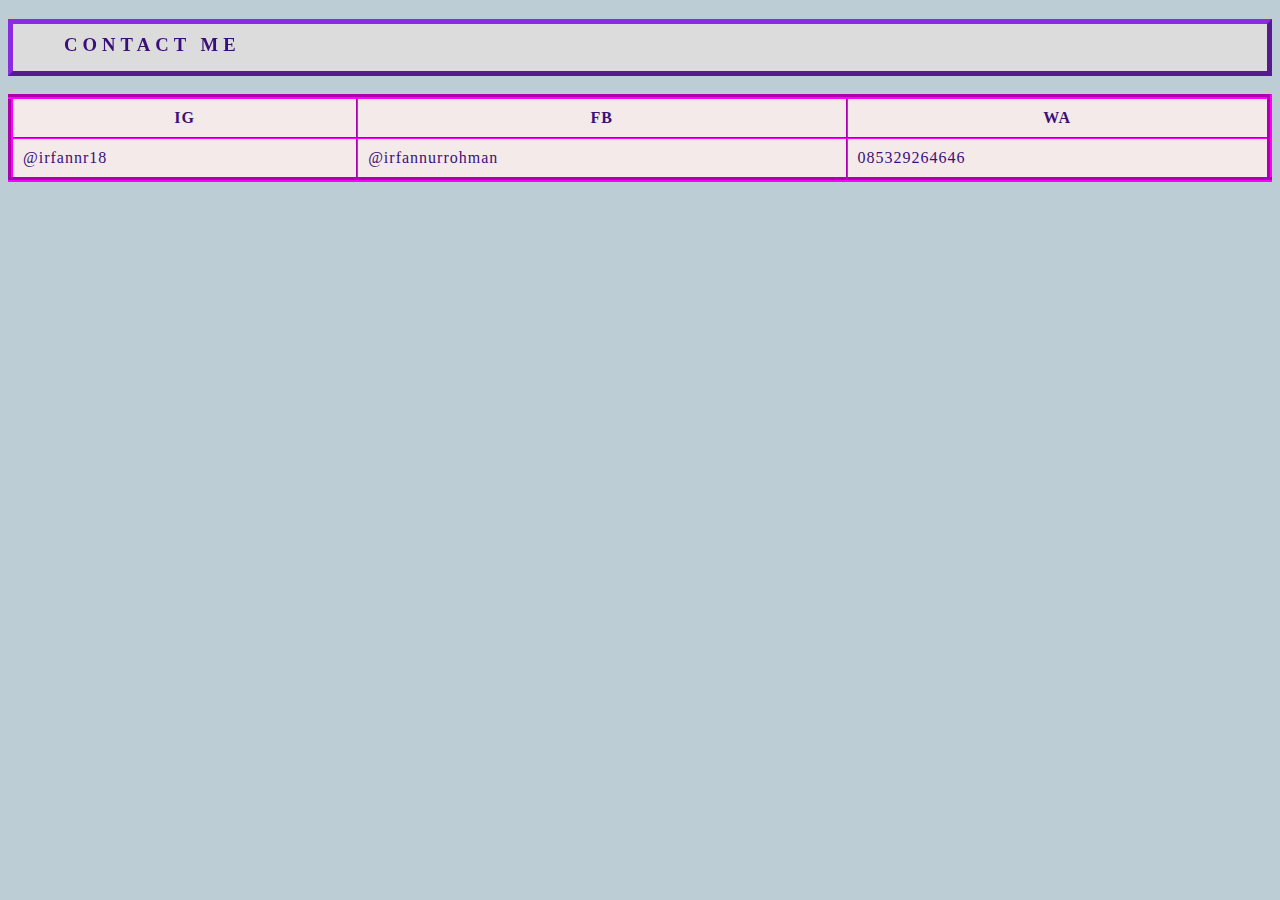
==== Latihan 2.html @ e31c1b58 "semua file tugas" ====
<!DOCTYPE html>
<html>
    <head>
        <title>Contact Me</title>
        <link rel="stylesheet" type="text/css" href="css/stylefan.css"/>
    </head>
    <body id="latihan2">
        <h3>
            <marquee behavior="alternate" direction="right" scrolldelay="100">
                Contact Me
            </marquee>
        </h3>
        <table>
            <thead>
                <tr>
                    <th>IG</th>
                    <th>FB</th>
                    <th>WA</th>
                </tr>
            </thead>
            <tbody>
                <tr>
                    <td>@irfannr18</td>
                    <td>@irfannurrohman</td>
                    <td>085329264646</td>
                </tr>
        </table>
    </body>
    </html>
---- css/stylefan.css ----
body#latihan2{
	background-color:#BDCDD6; 
	/*background-image: url('../images/gambar\ iklan.png');
	background-repeat: no-repeat;
	background-position: top right;
	background-attachment: fixed;
	margin:0cm 4cm 0cm 2cm; searah jarum jam: margin atas,kanan,bawah,kiri*/
}
body#latihan1{
	background-color:#BDCDD6; 
	background-image: url('../images/gambar\ iklan.png');
	background-repeat: no-repeat;
	background-position: top left;
	background-attachment: fixed;
	margin:0cm 1cm 0cm 4cm; /*searah jarum jam: margin atas,kanan,bawah,kiri*/
}
body#kontent{
	background-color:#BDCDD6; 
	background-image: url('../images/iklan2.png');
	background-repeat: no-repeat;
	background-position: top right;
	background-attachment: fixed;
	margin:0cm 6cm 0cm 1cm; /*searah jarum jam: margin atas,kanan,bawah,kiri*/
}
body#header{
	background-color:#6096B4; 
}
body#footer{
	background-color:#EEE9DA; 
}
h1{
	color:#3A1078;
	text-transform:uppercase;
	letter-spacing:5px;
}
hr{
	border:#3A1078 dashed 2px;
	margin: 20px 0px;
}
p{
	text-align: justify;
	text-indent: 0.5cm;
	padding:20px;
	color: blue;
	line-height:1cm;
	word-spacing: 3px;
	font-size: 13pt;
}
fieldset,legend,img{
	border: magenta 5px outset;
	padding: 10px;
	background-color: #F5EAEA;
	color: #F16767;
}
*{
	font-family: cambria, calibri, consolas;
}
div#menu a:link, a:visited{
	text-decoration: none;
	border: 2px solid #2B3467;
	padding: 5px;
	background-color: #BAD7E9;
	margin: 0px 5px;
}
div#menu a:hover{
	text-decoration:none;
	border:2px solid #F94A29;
	padding:5px;
	background-color:#FCE22A;
	margin:0px 5px;
}
div#menu a:active{
	text-decoration:none;
	border:2px solid green;
	padding:25px;
	background-color:yellow;
	margin:0px 5px;
}
div#menu{
	text-align: center;
}
p#atas, p#bawah{
	text-align: right;
}
p.panah_atas a:link, a:visited{
	text-decoration: none;
	font-size: 20pt;
	color: orange;
	font-weight: bolder;
}
p.panah_bawah a:link, a:visited{
	text-decoration: none;
	font-size: 20pt;
	color: orange;
	font-weight: bolder;
}
p.panah_atas a:hover{
	text-decoration: none;
	font-size: 30pt;
	color: blueviolet;
	font-weight: bolder;
}
p.panah_bawah a:hover{
	text-decoration: none;
	font-size: 30pt;
	color: blueviolet;
	font-weight: bolder;
}
/*pseudo element*/
p.p2{
	text-align: justify;
	text-indent: 0cm;
	color: red;
}
p.p2:first-letter{
	font-size: 50pt;
	font-family: consolas, calibri, cambria;
	float: left;
	padding-right: 10px;
	padding-top: 20px;
	padding-bottom: 10px;
	color: red;
}
p.p2::first-line{
	font-family: consolas, calibri, cambria;
	background-color: yellow;
	color: red;
	font-style: italic;
}
fieldset,legend.about{
	border: magenta 5px outset;
	padding: 10px;
	background-color: #F5EAEA;
	color: #3A1078;
}
body#menu a:link, a:visited{
	text-decoration: none;
	border: 2px solid #2B3467;
	padding: 5px;
	background-color: #BAD7E9;
	margin: 0px 5px;
}
body#menu a:hover{
	text-decoration:none;
	border:2px solid #F94A29;
	padding:5px;
	background-color:#FCE22A;
	margin:0px 5px;
}
body#menu{
	text-align: center;
	background-color: #93BFCF;
}
h2{
	text-align: center;
	color:#3A1078;
	text-transform:uppercase;
	letter-spacing:5px;
	border: blueviolet 5px outset;
	padding: 10px;
	background-color: gainsboro;
}
h3{
	text-align: center;
	color:#3A1078;
	text-transform:uppercase;
	letter-spacing:5px;
	border: blueviolet 5px outset;
	padding: 10px;
	background-color: gainsboro;
}
table{
	border-collapse: collapse;
	width: 100%;
}
table {
	border: 5px outset magenta;
	color:#3A1078;
	padding: 10px;
	letter-spacing:1px;
}
th, td, tr {
	padding: 10px;
	border: 2px outset magenta;
}
th,tr {
	background-color: #F5EAEA;
	color: #3A1078;
}
tr:hover {background-color: greenyellow;
}
p.p1{
	text-align: justify;
	text-indent: 0cm;
	color: blueviolet;
}
p.p1:first-letter{
	font-size: 50pt;
	font-family: calibri, cambria, consolas;
	float: left;
	padding-right: 10px;
	padding-top: 20px;
	padding-bottom: 10px;
	color: blueviolet;
}
p.p1::first-line{
	font-family: calibri, cambria, consolas;
	background-color: yellow;
	color: blueviolet;
	font-style: italic;
}
h4{
	text-align: center;
	font-size: 20pt;
	font-family: calibri;
	color:#3A1078;
	text-transform:uppercase;
	letter-spacing:3px;
}
h5{
	text-align: center;
	font-size: 15pt;
	font-family: calibri;
	color:#3A1078;
	letter-spacing:2px;
}
ol{
	list-style-image: url('../images/icon1.png');
}
@font-face {
	font-family: myFirstFont;
	src: url('../fonts/MondayFeelings.ttf');
 }
 
 * {
	font-family: myFirstFont;
 }
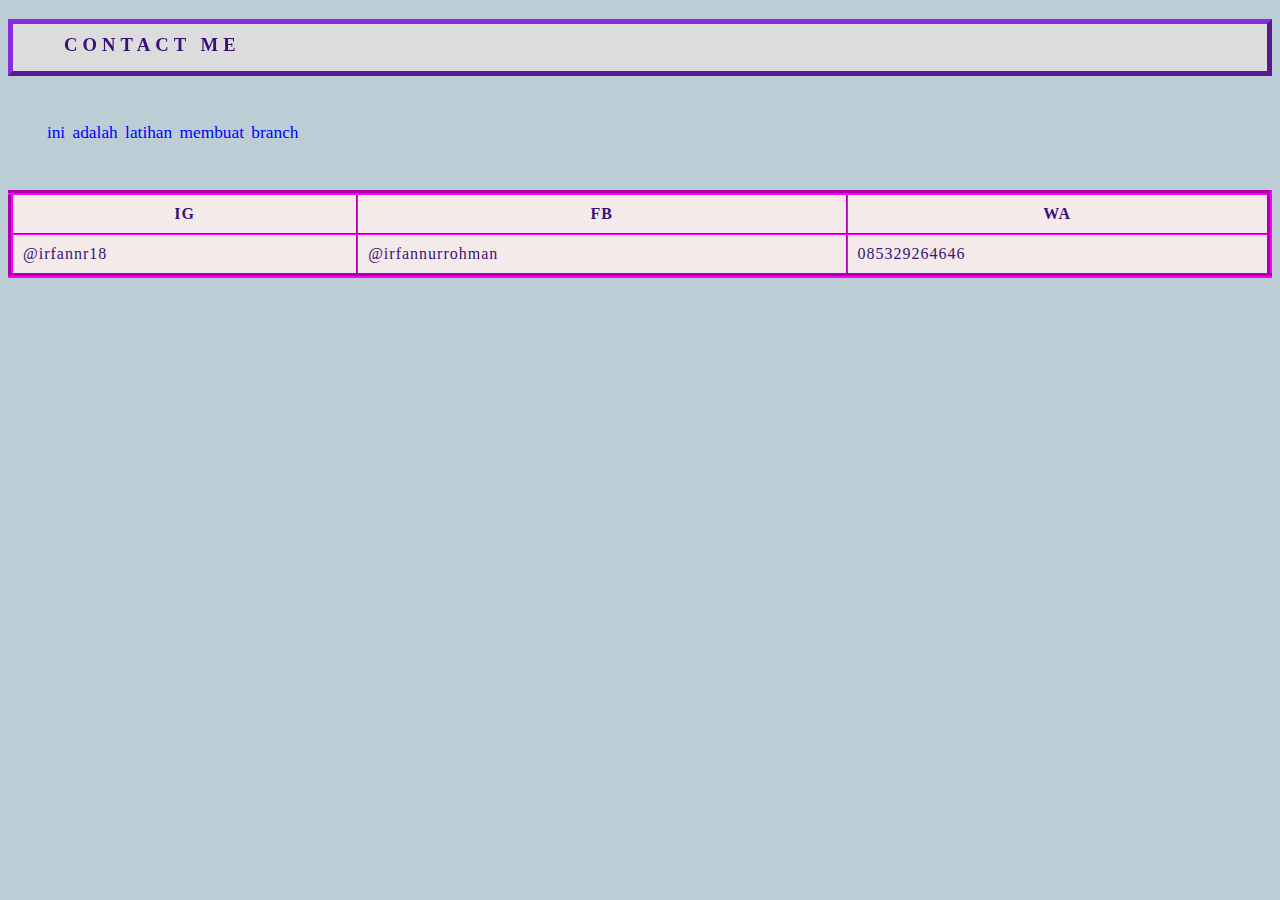
==== commit 09501892: "menambahkan file ke branch pertama" ====
--- a/Latihan 2.html
+++ b/Latihan 2.html
@@ -10,6 +10,7 @@
                 Contact Me
             </marquee>
         </h3>
+        <p>ini adalah latihan membuat branch</p>
         <table>
             <thead>
                 <tr>
